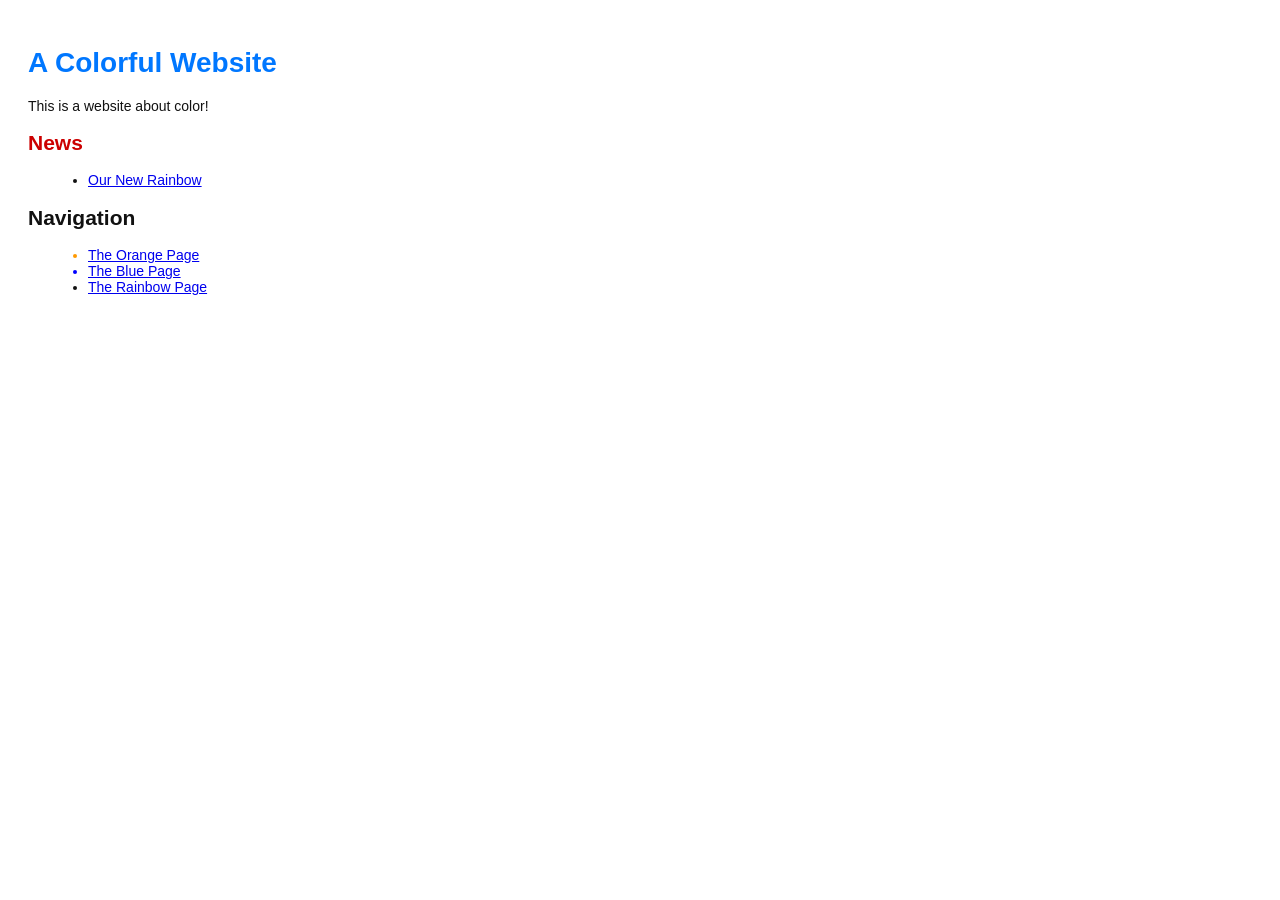
==== index.html @ fe49ffdc "Add news item for rainbow" ====
<!DOCTYPE html>
<html lang="en">

<head>
    <meta charset="UTF-8">
    <title>A Colorful Website</title>
    <link rel="stylesheet" href="styles.css" />
</head>

<body>
    <h1 style="color: #07F">A Colorful Website</h1>
    <p>This is a website about color!</p>
    <h2 style="color: #C00">News</h2>
    <ul>
        <li><a href="rainbow.html">Our New Rainbow</a></li>
    </ul>
    <h2>Navigation</h2>
    <ul>
        <li style="color: #F90">
            <a href="orange.html">The Orange Page</a>
        </li>
        <li style="color: #00F">
            <a href="blue.html">The Blue Page</a>
        </li>
        <li>
            <a href="rainbow.html">The Rainbow Page</a>
        </li>
    </ul>
</body>

</html>
---- styles.css ----
body {
  padding: 20px;
  font-family: Verdana, Arial, Helvetica, sans-serif;
  font-size: 14px;
  color: #111;
}

p, ul {
  margin-bottom: 10px;
}

ul {
  margin-left: 20px;
}
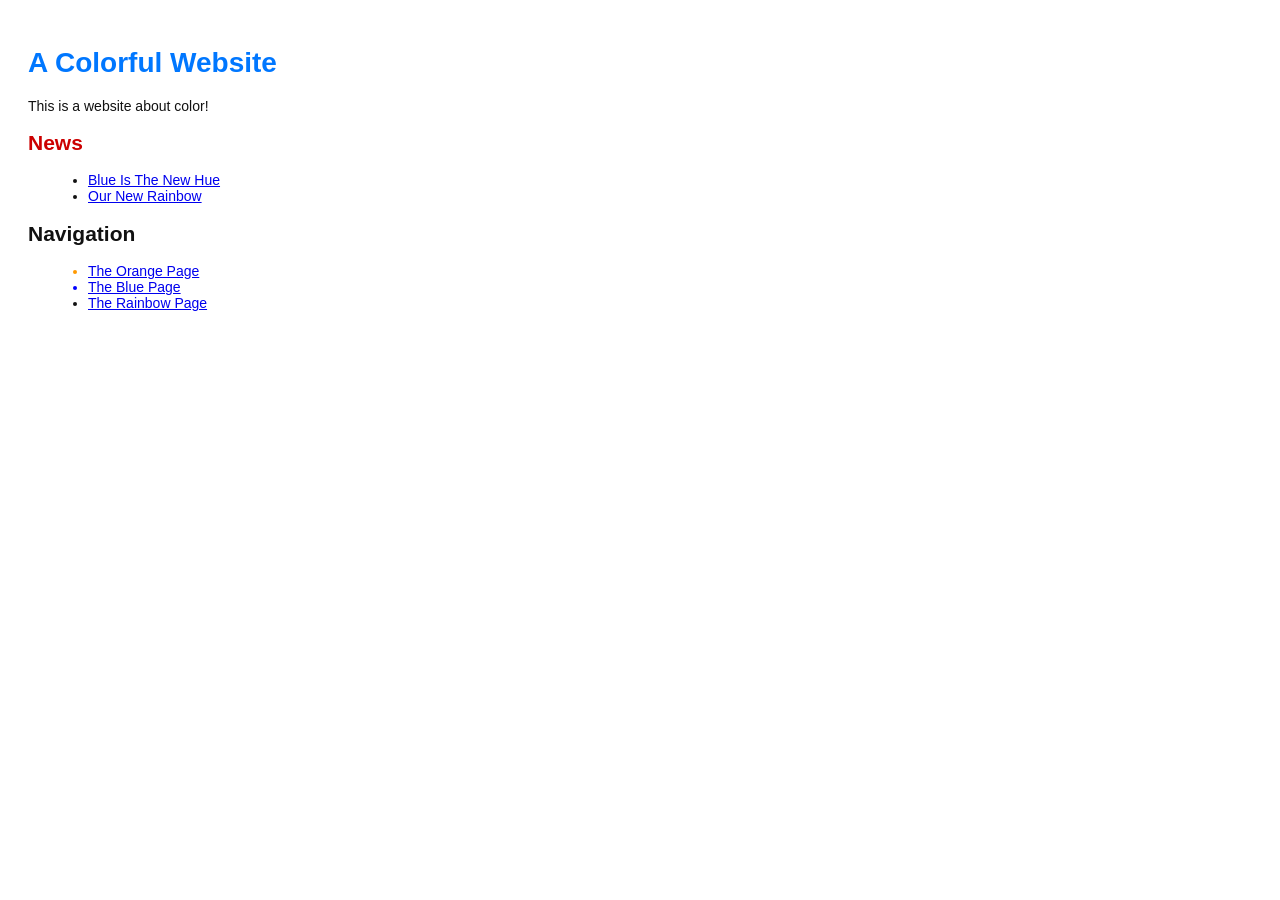
==== commit 322fda8c: "Merge branch 'experiment1'" ====
--- a/index.html
+++ b/index.html
@@ -12,6 +12,7 @@
     <p>This is a website about color!</p>
     <h2 style="color: #C00">News</h2>
     <ul>
+        <li><a href="news-1.html">Blue Is The New Hue</a></li>
         <li><a href="rainbow.html">Our New Rainbow</a></li>
     </ul>
     <h2>Navigation</h2>
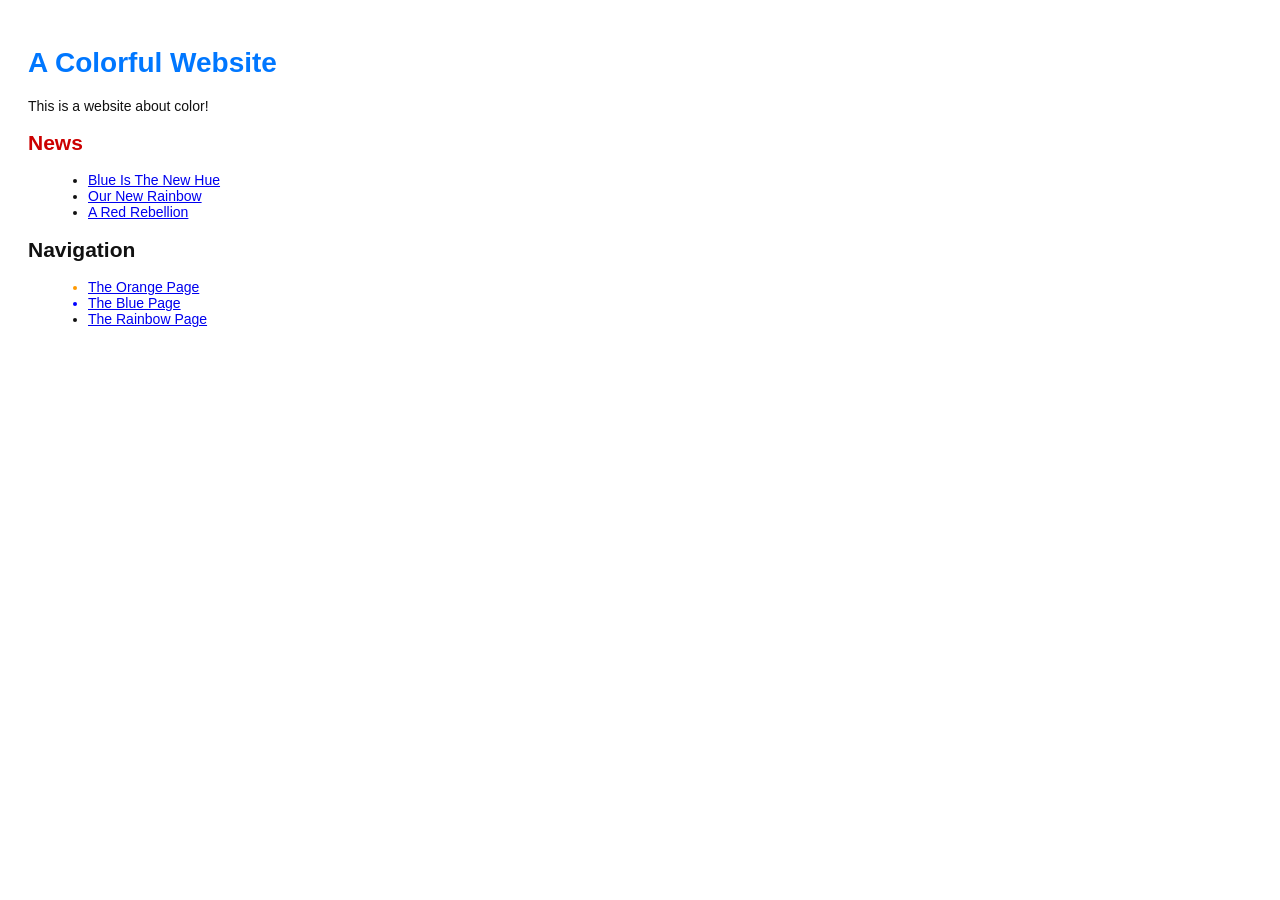
==== commit caf2d2f0: "Add 2nd news item to index page" ====
--- a/index.html
+++ b/index.html
@@ -14,6 +14,7 @@
     <ul>
         <li><a href="news-1.html">Blue Is The New Hue</a></li>
         <li><a href="rainbow.html">Our New Rainbow</a></li>
+        <li><a href="news-2.html">A Red Rebellion</a></li>
     </ul>
     <h2>Navigation</h2>
     <ul>
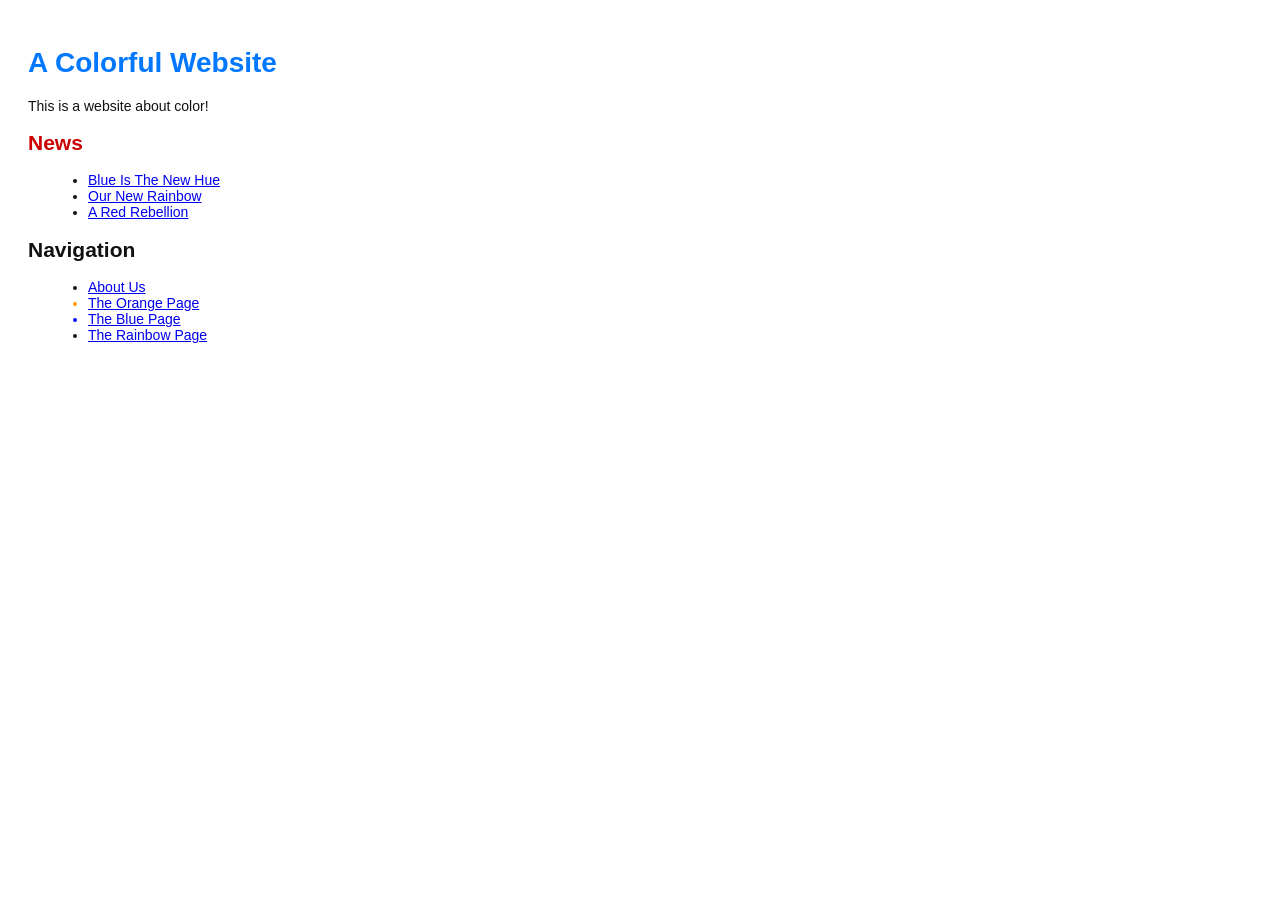
==== commit 07938c1c: "Add link to about section in home page" ====
--- a/index.html
+++ b/index.html
@@ -18,6 +18,9 @@
     </ul>
     <h2>Navigation</h2>
     <ul>
+        <li>
+            <a href="about/index.html">About Us</a>
+        </li>
         <li style="color: #F90">
             <a href="orange.html">The Orange Page</a>
         </li>
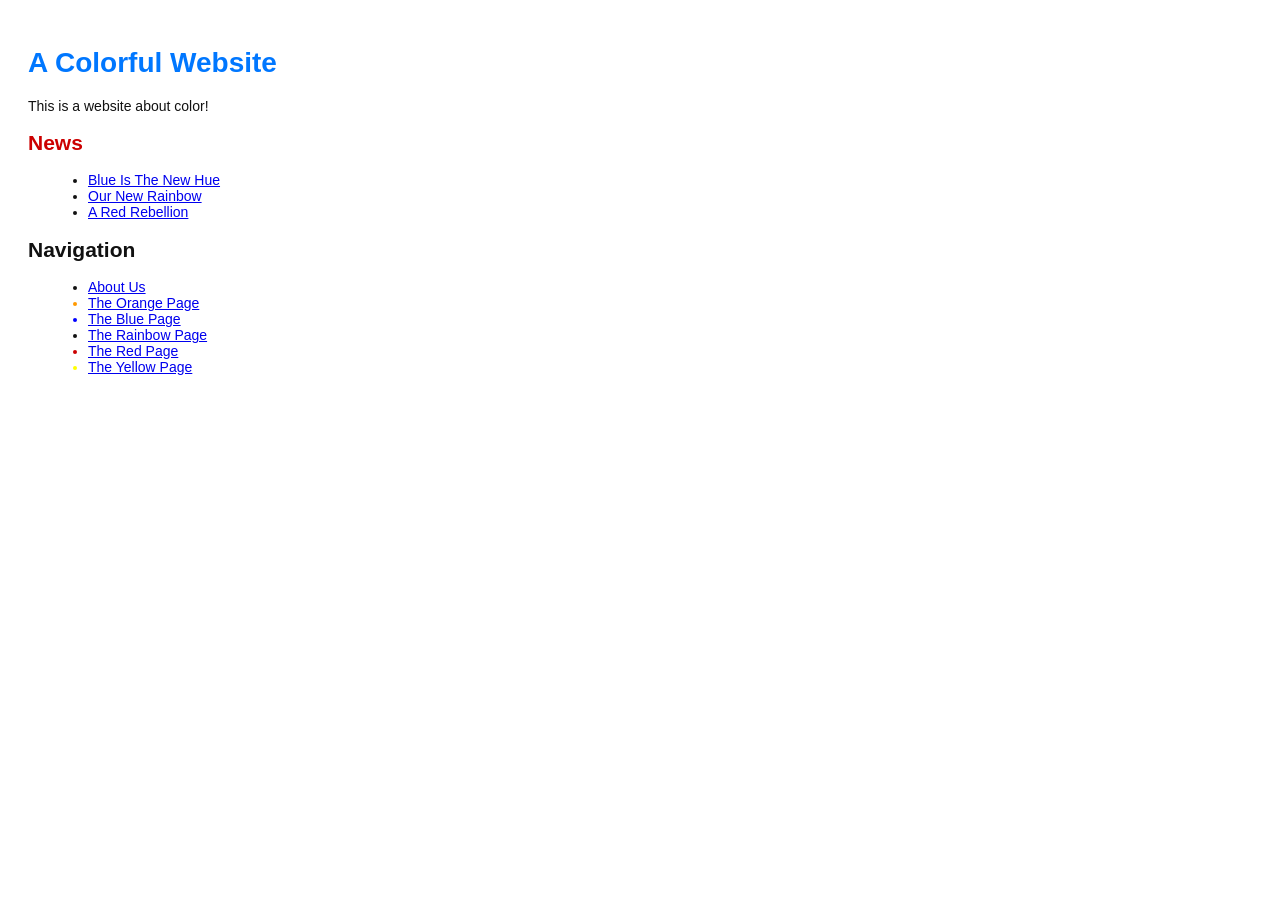
==== commit 8f19eb24: "Add new HTML pages" ====
--- a/index.html
+++ b/index.html
@@ -30,6 +30,12 @@
         <li>
             <a href="rainbow.html">The Rainbow Page</a>
         </li>
+        <li style="color: #C00">
+            <a href="red.html">The Red Page</a>
+        </li>
+        <li style="color: #FF0">
+            <a href="yellow.html">The Yellow Page</a>
+        </li>
     </ul>
 </body>
 
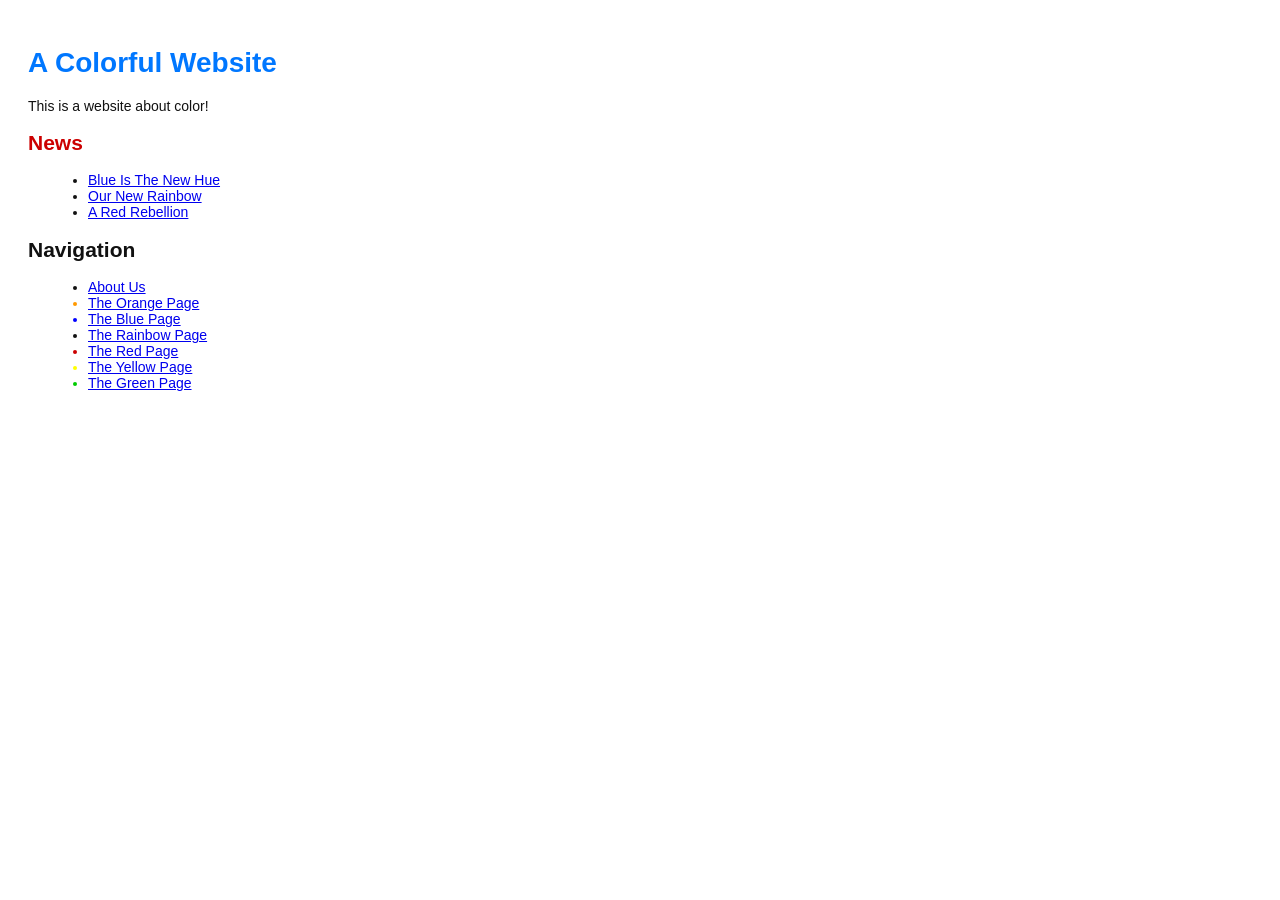
==== commit 9ad0c0c9: "Add green page" ====
--- a/index.html
+++ b/index.html
@@ -36,6 +36,9 @@
         <li style="color: #FF0">
             <a href="yellow.html">The Yellow Page</a>
         </li>
+        <li style="color: #0c0">
+            <a href="green.html">The Green Page</a>
+        </li>
     </ul>
 </body>
 
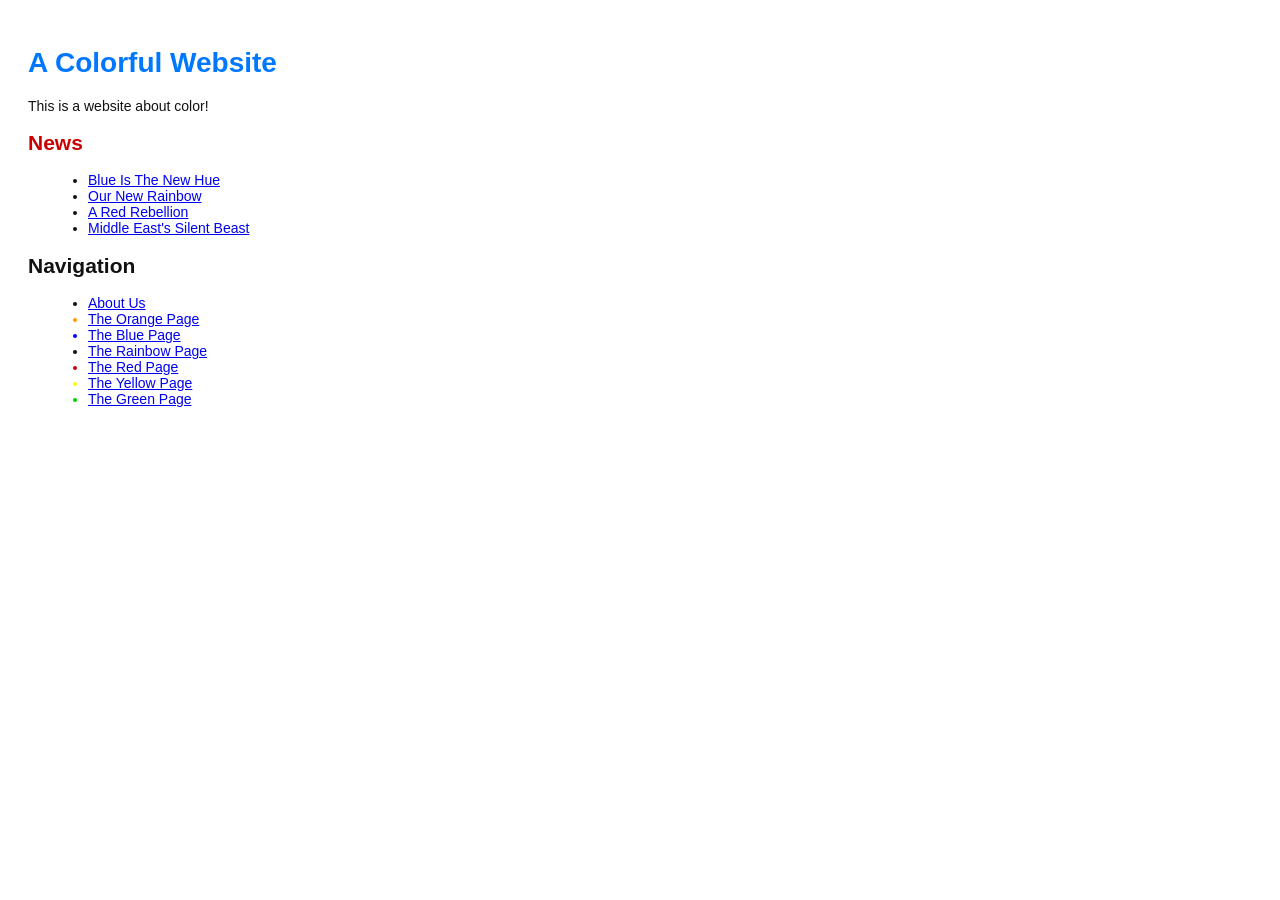
==== commit 1c176f6f: "Add 3rd news item" ====
--- a/index.html
+++ b/index.html
@@ -15,6 +15,7 @@
         <li><a href="news-1.html">Blue Is The New Hue</a></li>
         <li><a href="rainbow.html">Our New Rainbow</a></li>
         <li><a href="news-2.html">A Red Rebellion</a></li>
+        <li><a href="news-3.html">Middle East's Silent Beast</a></li>
     </ul>
     <h2>Navigation</h2>
     <ul>
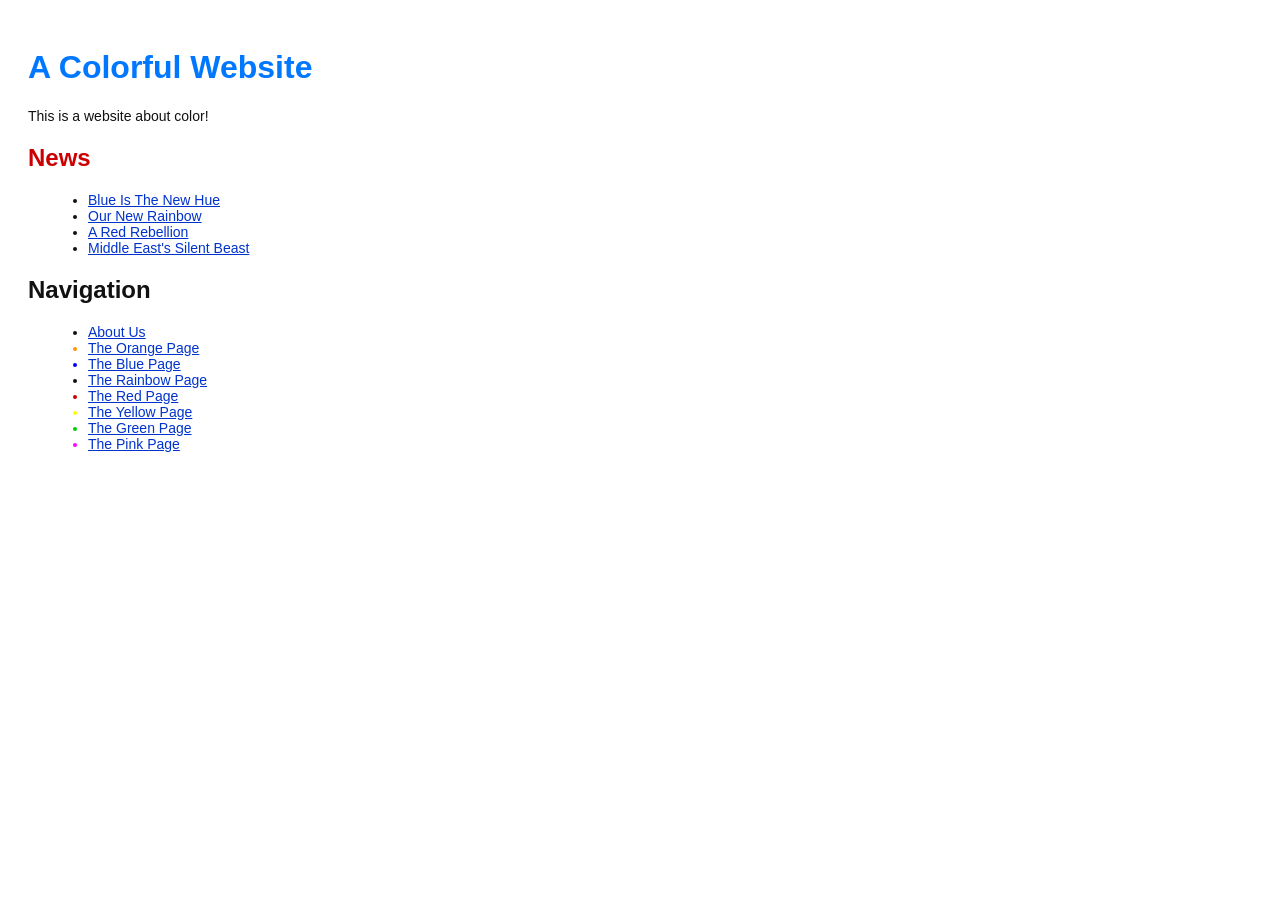
==== commit 7cc7d75f: "Add pink page" ====
--- a/index.html
+++ b/index.html
@@ -40,6 +40,9 @@
         <li style="color: #0c0">
             <a href="green.html">The Green Page</a>
         </li>
+        <li style="color: #F0F">
+            <a href="pink.html">The Pink Page</a>
+        </li>
     </ul>
 </body>
 
--- a/styles.css
+++ b/styles.css
@@ -12,3 +12,20 @@
 ul {
   margin-left: 20px;
 }
+
+h1 {
+ font-size: 32px;
+}
+
+h2 {
+ font-size: 24px;
+}
+
+a:link, a:visited {
+ color: #03C;
+}
+
+h3 {
+ font-size: 18px;
+ margin-left: 20px;
+}
